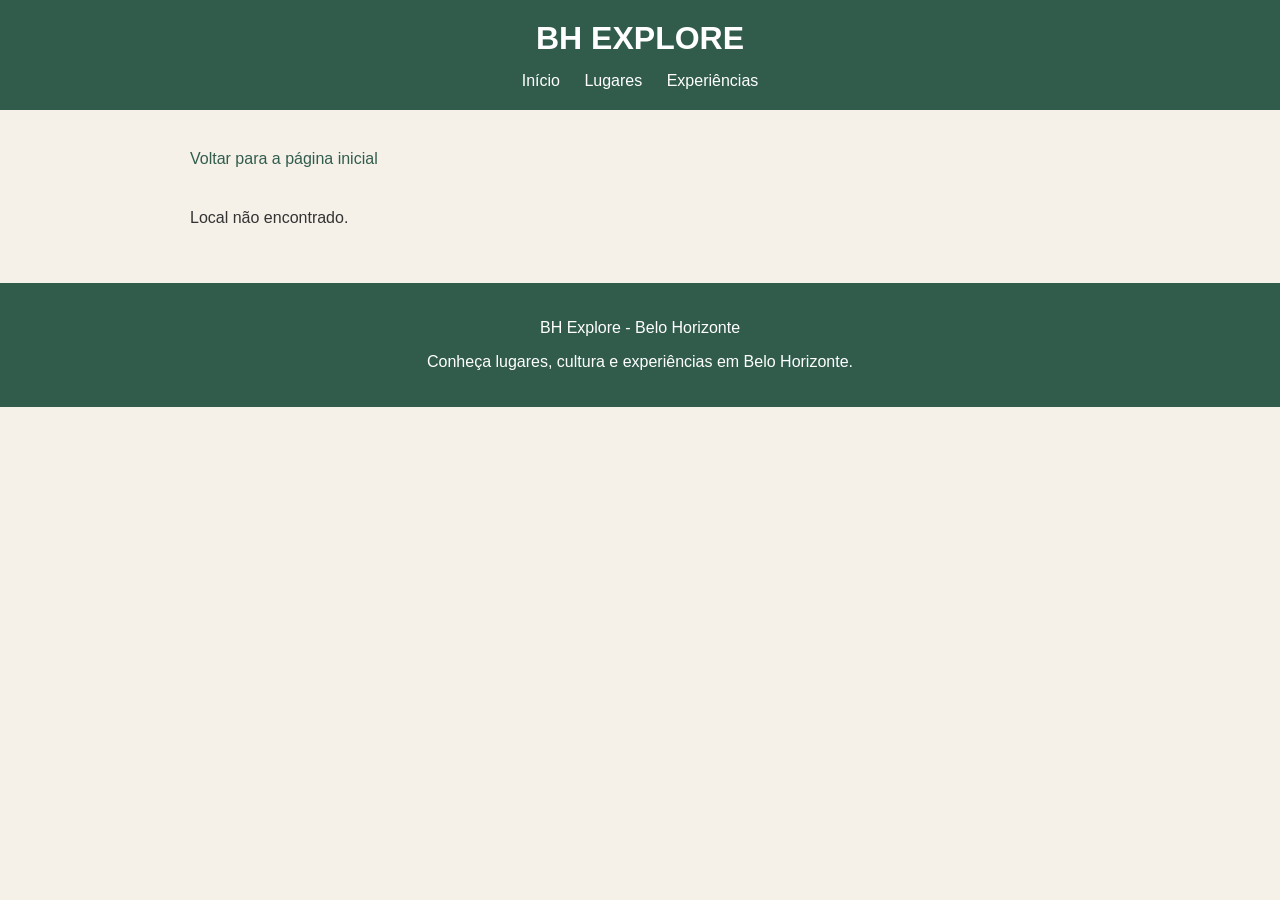
==== public/detalhes.html @ 145342a8 "correcoes" ====
<!DOCTYPE html>
<html lang="pt-BR">

<head>
    <meta charset="UTF-8">
    <meta name="viewport" content="width=device-width, initial-scale=1.0">

    <title>Detalhes do lugar - BH Explore</title>

    <link rel="stylesheet" href="style.css">
    <script src="app.js" defer></script>
</head>

<body>

    <header class="cabecalho">

        <h1>BH EXPLORE</h1>

        <nav class="menu">
            <a href="index.html">Início</a>
            <a href="index.html#lugares">Lugares</a>
            <a href="index.html#experiencias">Experiências</a>
        </nav>

    </header>

    <main class="pagina-detalhes">

        <a class="voltar" href="index.html">
            Voltar para a página inicial
        </a>

        <div id="detalhe-lugar">

        </div>

    </main>

    <footer class="rodape">

        <p>BH Explore - Belo Horizonte</p>

        <p>Conheça lugares, cultura e experiências em Belo Horizonte.</p>

    </footer>

</body>

</html>
---- public/style.css ----
body {
    margin: 0;
    padding: 0;
    font-family: Arial, sans-serif;
    color: #333333;
    background-color: #f5f1e9;
}

.cabecalho {
    background-color: #315c4c;
    padding: 20px;
    text-align: center;
}

.cabecalho h1 {
    margin: 0 0 15px;
    color: white;
}

.menu a {
    color: white;
    text-decoration: none;
    margin: 0 10px;
}

.inicio {
    display: flex;
    align-items: center;
    justify-content: space-between;
    gap: 30px;
    padding: 50px;
    background-color: #e7dfd2;
}

.inicio-texto {
    width: 45%;
}

.inicio-texto h2 {
    font-size: 40px;
    color: #315c4c;
}

.inicio-texto p {
    font-size: 18px;
}

.inicio-imagem {
    width: 45%;
}

.inicio-imagem img {
    width: 100%;
    height: 300px;
    object-fit: cover;
    border-radius: 10px;
}

.botao {
    display: inline-block;
    background-color: #315c4c;
    color: white;
    padding: 12px 20px;
    text-decoration: none;
    border-radius: 5px;
}

.lugares,
.experiencias {
    padding: 40px;
}

.lugares h2,
.experiencias h2,
.pesquisa h2 {
    text-align: center;
    color: #315c4c;
}

.cards {
    display: grid;
    grid-template-columns: repeat(3, 1fr);
    gap: 20px;
}

.card {
    background-color: white;
    border-radius: 10px;
    overflow: hidden;
    box-shadow: 0 2px 5px rgba(0, 0, 0, 0.2);
    padding-bottom: 15px;
}

.card img {
    width: 100%;
    height: 180px;
    object-fit: cover;
}

.card h3,
.card p {
    padding: 0 15px;
}

.card a {
    display: inline-block;
    margin: 0 15px;
    padding: 10px 15px;
    background-color: #315c4c;
    color: white;
    text-decoration: none;
    border-radius: 5px;
}

.pesquisa {
    padding: 40px;
    background-color: #e7dfd2;
    text-align: center;
}

.pesquisa form {
    margin-top: 20px;
}

.pesquisa input,
.pesquisa select {
    padding: 10px;
    margin: 5px;
    border: 1px solid #cccccc;
    border-radius: 5px;
}

.pesquisa button {
    padding: 10px 20px;
    background-color: #315c4c;
    color: white;
    border: none;
    border-radius: 5px;
    cursor: pointer;
}

.pagina-detalhes {
    padding: 40px;
    max-width: 900px;
    margin: auto;
}

.voltar {
    display: inline-block;
    margin-bottom: 25px;
    color: #315c4c;
    text-decoration: none;
}

.detalhe-card {
    background-color: white;
    padding: 25px;
    border-radius: 10px;
    box-shadow: 0 2px 5px rgba(0, 0, 0, 0.2);
}

.detalhe-card img {
    display: block;
    width: 100%;
    max-height: 400px;
    object-fit: cover;
    border-radius: 10px;
}

.detalhe-card h2 {
    color: #315c4c;
    font-size: 30px;
}

.detalhe-card p {
    line-height: 1.6;
}

.rodape {
    background-color: #315c4c;
    color: white;
    text-align: center;
    padding: 20px;
}

.rodape a {
    color: white;
    text-decoration: none;
    margin: 0 10px;
}

@media (max-width: 768px) {

    .inicio {
        flex-direction: column;
        padding: 30px 20px;
    }

    .inicio-texto,
    .inicio-imagem {
        width: 100%;
    }

    .inicio-texto h2 {
        font-size: 30px;
    }

    .lugares,
    .experiencias,
    .pesquisa,
    .pagina-detalhes {
        padding: 30px 20px;
    }

    .cards {
        grid-template-columns: 1fr;
    }

    .menu a {
        display: block;
        margin: 8px 0;
    }

    .pesquisa input,
    .pesquisa select,
    .pesquisa button {
        width: 100%;
        box-sizing: border-box;
        margin: 5px 0;
    }

    .detalhe-card {
        padding: 15px;
    }
}

.chamada-final {
    padding: 80px 20px;
    background: linear-gradient(rgba(20, 48, 38, 0.65), rgba(20, 48, 38, 0.65)),
                url("imagens/pampulha.jpg") center/cover no-repeat;
    text-align: center;
    color: #f5f1e9;
}

.chamada-final h2 {
    font-size: 38px;
    margin-bottom: 15px;
    color: #f5f1e9;
}

.chamada-final p {
    max-width: 600px;
    margin: 0 auto;
    font-size: 18px;
    line-height: 1.6;
    color: #f5f1e9;
}

@media (max-width: 768px) {
    .chamada-final {
        padding: 60px 20px;
    }

    .chamada-final h2 {
        font-size: 28px;
    }

    .chamada-final p {
        font-size: 16px;
    }
}
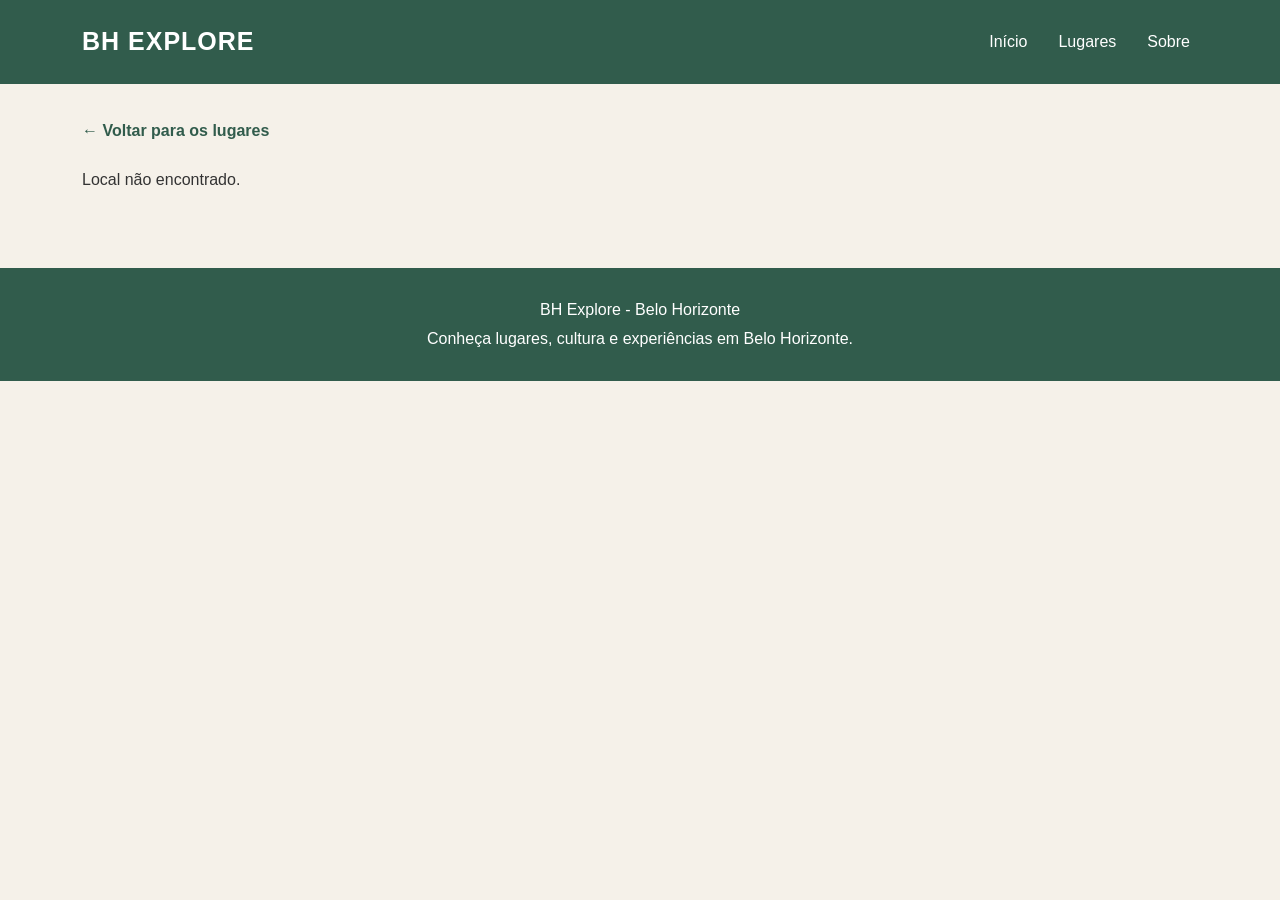
==== commit 60f94f3b: "Atualiza tela de detalhes e galeria de fotos" ====
--- a/public/detalhes.html
+++ b/public/detalhes.html
@@ -8,42 +8,51 @@
 
     <title>Detalhes do lugar - BH Explore</title>
 
+    <link href="https://cdn.jsdelivr.net/npm/bootstrap@5.3.3/dist/css/bootstrap.min.css" rel="stylesheet">
+
     <link rel="stylesheet" href="style.css">
+
+    <script src="https://cdn.jsdelivr.net/npm/bootstrap@5.3.3/dist/js/bootstrap.bundle.min.js" defer></script>
     <script src="app.js" defer></script>
 </head>
 
 <body>
 
     <header class="cabecalho">
+        <nav class="navbar navbar-expand-lg">
+            <div class="container">
+                <a class="navbar-brand" href="index.html">BH EXPLORE</a>
 
-        <h1>BH EXPLORE</h1>
+                <button class="navbar-toggler" type="button"
+                    data-bs-toggle="collapse" data-bs-target="#menuPrincipal">
+                    <span class="navbar-toggler-icon"></span>
+                </button>
 
-        <nav class="menu">
-            <a href="index.html">Início</a>
-            <a href="index.html#lugares">Lugares</a>
-            <a href="index.html#experiencias">Experiências</a>
+                <div class="collapse navbar-collapse" id="menuPrincipal">
+                    <div class="navbar-nav ms-auto">
+                        <a class="nav-link" href="index.html#inicio">Início</a>
+                        <a class="nav-link" href="index.html#lugares">Lugares</a>
+                        <a class="nav-link" href="index.html#sobre">Sobre</a>
+                    </div>
+                </div>
+            </div>
         </nav>
-
     </header>
 
-    <main class="pagina-detalhes">
+    <main class="pagina-detalhes container">
 
-        <a class="voltar" href="index.html">
-            Voltar para a página inicial
+        <a class="voltar" href="index.html#lugares">
+            ← Voltar para os lugares
         </a>
 
         <div id="detalhe-lugar">
-
         </div>
 
     </main>
 
     <footer class="rodape">
-
         <p>BH Explore - Belo Horizonte</p>
-
         <p>Conheça lugares, cultura e experiências em Belo Horizonte.</p>
-
     </footer>
 
 </body>
--- a/public/style.css
+++ b/public/style.css
@@ -9,141 +9,184 @@
 
 .cabecalho {
     background-color: #315c4c;
-    padding: 20px;
-    text-align: center;
-}
-
-.cabecalho h1 {
-    margin: 0 0 15px;
-    color: white;
-}
-
-.menu a {
-    color: white;
-    text-decoration: none;
-    margin: 0 10px;
+}
+
+.cabecalho .navbar {
+    padding: 18px 0;
+}
+
+.cabecalho .navbar-brand {
+    color: white;
+    font-size: 25px;
+    font-weight: bold;
+    letter-spacing: 1px;
+}
+
+.cabecalho .nav-link {
+    color: white;
+    margin-left: 15px;
+}
+
+.cabecalho .nav-link:hover {
+    color: #e7dfd2;
+}
+
+.navbar-toggler {
+    border-color: white;
+}
+
+.navbar-toggler-icon {
+    filter: invert(1);
 }
 
 .inicio {
-    display: flex;
-    align-items: center;
-    justify-content: space-between;
-    gap: 30px;
-    padding: 50px;
+    padding: 65px 0;
     background-color: #e7dfd2;
 }
 
-.inicio-texto {
-    width: 45%;
-}
-
-.inicio-texto h2 {
-    font-size: 40px;
-    color: #315c4c;
+.inicio-texto h1 {
+    color: #315c4c;
+    font-size: 42px;
+    font-weight: bold;
 }
 
 .inicio-texto p {
     font-size: 18px;
+    line-height: 1.7;
+    margin: 20px 0;
 }
 
 .inicio-imagem {
-    width: 45%;
-}
-
-.inicio-imagem img {
     width: 100%;
-    height: 300px;
-    object-fit: cover;
-    border-radius: 10px;
-}
-
-.botao {
-    display: inline-block;
+    height: 350px;
+    object-fit: cover;
+    border-radius: 10px;
+}
+
+.btn-verde {
     background-color: #315c4c;
     color: white;
-    padding: 12px 20px;
-    text-decoration: none;
-    border-radius: 5px;
-}
-
-.lugares,
-.experiencias {
-    padding: 40px;
-}
-
+    border: none;
+    padding: 11px 20px;
+}
+
+.btn-verde:hover {
+    background-color: #244738;
+    color: white;
+}
+
+.destaques {
+    padding-top: 55px;
+    padding-bottom: 35px;
+}
+
+.destaques h2,
 .lugares h2,
-.experiencias h2,
-.pesquisa h2 {
-    text-align: center;
-    color: #315c4c;
-}
-
-.cards {
-    display: grid;
-    grid-template-columns: repeat(3, 1fr);
-    gap: 20px;
-}
-
-.card {
-    background-color: white;
+.pesquisa h2,
+.sobre h2 {
+    color: #315c4c;
+    text-align: center;
+    margin-bottom: 25px;
+}
+
+.carousel-item {
+    position: relative;
+}
+
+.imagem-carrossel {
+    width: 100%;
+    height: 420px;
+    object-fit: cover;
+    border-radius: 10px;
+}
+
+.carousel-caption {
+    background-color: rgba(20, 40, 32, 0.75);
+    border-radius: 8px;
+    padding: 20px;
+    bottom: 25px;
+}
+
+.carousel-caption h3,
+.carousel-caption p {
+    color: white;
+}
+
+.lugares {
+    padding-top: 45px;
+    padding-bottom: 60px;
+}
+
+.subtitulo {
+    text-align: center;
+    margin-bottom: 35px;
+}
+
+.lugares .card {
+    border: none;
     border-radius: 10px;
     overflow: hidden;
-    box-shadow: 0 2px 5px rgba(0, 0, 0, 0.2);
-    padding-bottom: 15px;
-}
-
-.card img {
+    box-shadow: 0 3px 10px rgba(0, 0, 0, 0.12);
+    transition: transform 0.2s;
+}
+
+.lugares .card:hover {
+    transform: translateY(-4px);
+}
+
+.lugares .card-img-top {
     width: 100%;
-    height: 180px;
-    object-fit: cover;
-}
-
-.card h3,
-.card p {
-    padding: 0 15px;
-}
-
-.card a {
-    display: inline-block;
-    margin: 0 15px;
-    padding: 10px 15px;
-    background-color: #315c4c;
-    color: white;
-    text-decoration: none;
-    border-radius: 5px;
+    height: 210px;
+    object-fit: cover;
+}
+
+.lugares .card-body {
+    padding: 20px;
+}
+
+.lugares .card-title {
+    color: #315c4c;
+    font-weight: bold;
+}
+
+.lugares .card-text {
+    line-height: 1.5;
+}
+
+.lugares .btn {
+    margin-top: 10px;
 }
 
 .pesquisa {
-    padding: 40px;
     background-color: #e7dfd2;
-    text-align: center;
-}
-
-.pesquisa form {
-    margin-top: 20px;
-}
-
-.pesquisa input,
-.pesquisa select {
-    padding: 10px;
-    margin: 5px;
-    border: 1px solid #cccccc;
-    border-radius: 5px;
-}
-
-.pesquisa button {
-    padding: 10px 20px;
-    background-color: #315c4c;
-    color: white;
-    border: none;
-    border-radius: 5px;
-    cursor: pointer;
+    padding: 55px 0;
+}
+
+.pesquisa p {
+    text-align: center;
+    margin-bottom: 25px;
+}
+
+.pesquisa .form-control,
+.pesquisa .form-select {
+    padding: 11px;
+}
+
+.sobre {
+    padding: 65px 0;
+    background-color: #f5f1e9;
+}
+
+.sobre p {
+    max-width: 850px;
+    margin: 15px auto;
+    line-height: 1.8;
+    text-align: center;
 }
 
 .pagina-detalhes {
-    padding: 40px;
-    max-width: 900px;
-    margin: auto;
+    padding-top: 35px;
+    padding-bottom: 60px;
 }
 
 .voltar {
@@ -151,122 +194,144 @@
     margin-bottom: 25px;
     color: #315c4c;
     text-decoration: none;
+    font-weight: bold;
+}
+
+.voltar:hover {
+    text-decoration: underline;
 }
 
 .detalhe-card {
     background-color: white;
-    padding: 25px;
-    border-radius: 10px;
-    box-shadow: 0 2px 5px rgba(0, 0, 0, 0.2);
-}
-
-.detalhe-card img {
+    padding: 30px;
+    border-radius: 10px;
+    box-shadow: 0 3px 10px rgba(0, 0, 0, 0.12);
+}
+
+.imagem-principal-detalhe {
     display: block;
     width: 100%;
-    max-height: 400px;
-    object-fit: cover;
-    border-radius: 10px;
+    max-height: 430px;
+    object-fit: cover;
+    border-radius: 10px;
+    margin-bottom: 30px;
+}
+
+.detalhe-card h1 {
+    color: #315c4c;
+    margin-bottom: 20px;
 }
 
 .detalhe-card h2 {
     color: #315c4c;
-    font-size: 30px;
+    margin-top: 30px;
 }
 
 .detalhe-card p {
-    line-height: 1.6;
+    line-height: 1.8;
+}
+
+.informacoes-lugar {
+    background-color: #f5f1e9;
+    padding: 20px;
+    border-radius: 8px;
+    margin-top: 25px;
+}
+
+.informacoes-lugar p {
+    margin-bottom: 12px;
+}
+
+.galeria {
+    padding-top: 45px;
+}
+
+.galeria h2 {
+    color: #315c4c;
+    margin-bottom: 25px;
+}
+
+.galeria .card {
+    border: none;
+    overflow: hidden;
+    border-radius: 10px;
+}
+
+.imagem-galeria {
+    height: 230px;
+    object-fit: cover;
 }
 
 .rodape {
     background-color: #315c4c;
     color: white;
     text-align: center;
-    padding: 20px;
+    padding: 25px;
+}
+
+.rodape p {
+    margin: 5px;
 }
 
 .rodape a {
     color: white;
     text-decoration: none;
-    margin: 0 10px;
 }
 
 @media (max-width: 768px) {
 
     .inicio {
-        flex-direction: column;
-        padding: 30px 20px;
-    }
-
-    .inicio-texto,
+        padding: 35px 0;
+    }
+
+    .inicio-texto h1 {
+        font-size: 30px;
+    }
+
     .inicio-imagem {
-        width: 100%;
-    }
-
-    .inicio-texto h2 {
-        font-size: 30px;
-    }
-
-    .lugares,
-    .experiencias,
-    .pesquisa,
-    .pagina-detalhes {
-        padding: 30px 20px;
-    }
-
-    .cards {
-        grid-template-columns: 1fr;
-    }
-
-    .menu a {
-        display: block;
-        margin: 8px 0;
-    }
-
-    .pesquisa input,
-    .pesquisa select,
-    .pesquisa button {
-        width: 100%;
-        box-sizing: border-box;
-        margin: 5px 0;
+        height: 250px;
+    }
+
+    .imagem-carrossel {
+        height: 300px;
+    }
+
+    .carousel-caption {
+        bottom: 10px;
+        padding: 10px;
+    }
+
+    .carousel-caption h3 {
+        font-size: 19px;
+    }
+
+    .carousel-caption p {
+        font-size: 13px;
+    }
+
+    .destaques,
+    .lugares {
+        padding-top: 35px;
+        padding-bottom: 35px;
     }
 
     .detalhe-card {
-        padding: 15px;
-    }
-}
-
-.chamada-final {
-    padding: 80px 20px;
-    background: linear-gradient(rgba(20, 48, 38, 0.65), rgba(20, 48, 38, 0.65)),
-                url("imagens/pampulha.jpg") center/cover no-repeat;
-    text-align: center;
-    color: #f5f1e9;
-}
-
-.chamada-final h2 {
-    font-size: 38px;
-    margin-bottom: 15px;
-    color: #f5f1e9;
-}
-
-.chamada-final p {
-    max-width: 600px;
-    margin: 0 auto;
-    font-size: 18px;
-    line-height: 1.6;
-    color: #f5f1e9;
-}
-
-@media (max-width: 768px) {
-    .chamada-final {
-        padding: 60px 20px;
-    }
-
-    .chamada-final h2 {
-        font-size: 28px;
-    }
-
-    .chamada-final p {
-        font-size: 16px;
-    }
-}+        padding: 18px;
+    }
+
+    .detalhe-card h1 {
+        font-size: 27px;
+    }
+
+    .imagem-principal-detalhe {
+        height: 250px;
+    }
+
+    .imagem-galeria {
+        height: 200px;
+    }
+
+    .sobre {
+        padding: 40px 0;
+    }
+}
